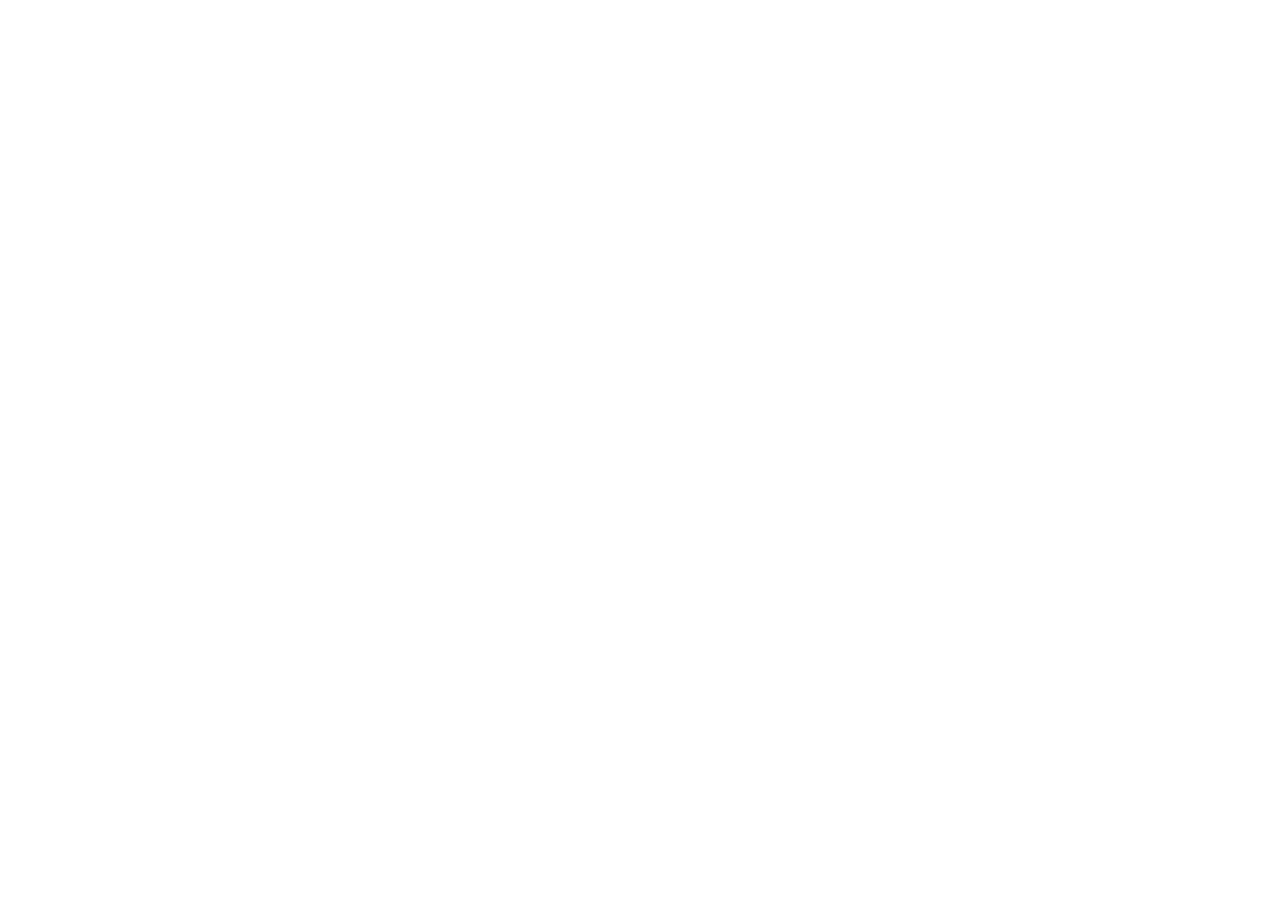
==== create-journal.html @ 6e7843cf "online journal" ====
<!DOCTYPE html>
<html lang="en">
<head>
    <meta charset="UTF-8">
    <meta name="viewport" content="width=device-width, initial-scale=1.0">
    <title>Create Journal</title>
</head>
<body>
    <form action="" method="post">
        <!-- add form elements here -->
    </form>
    
</body>
</html>
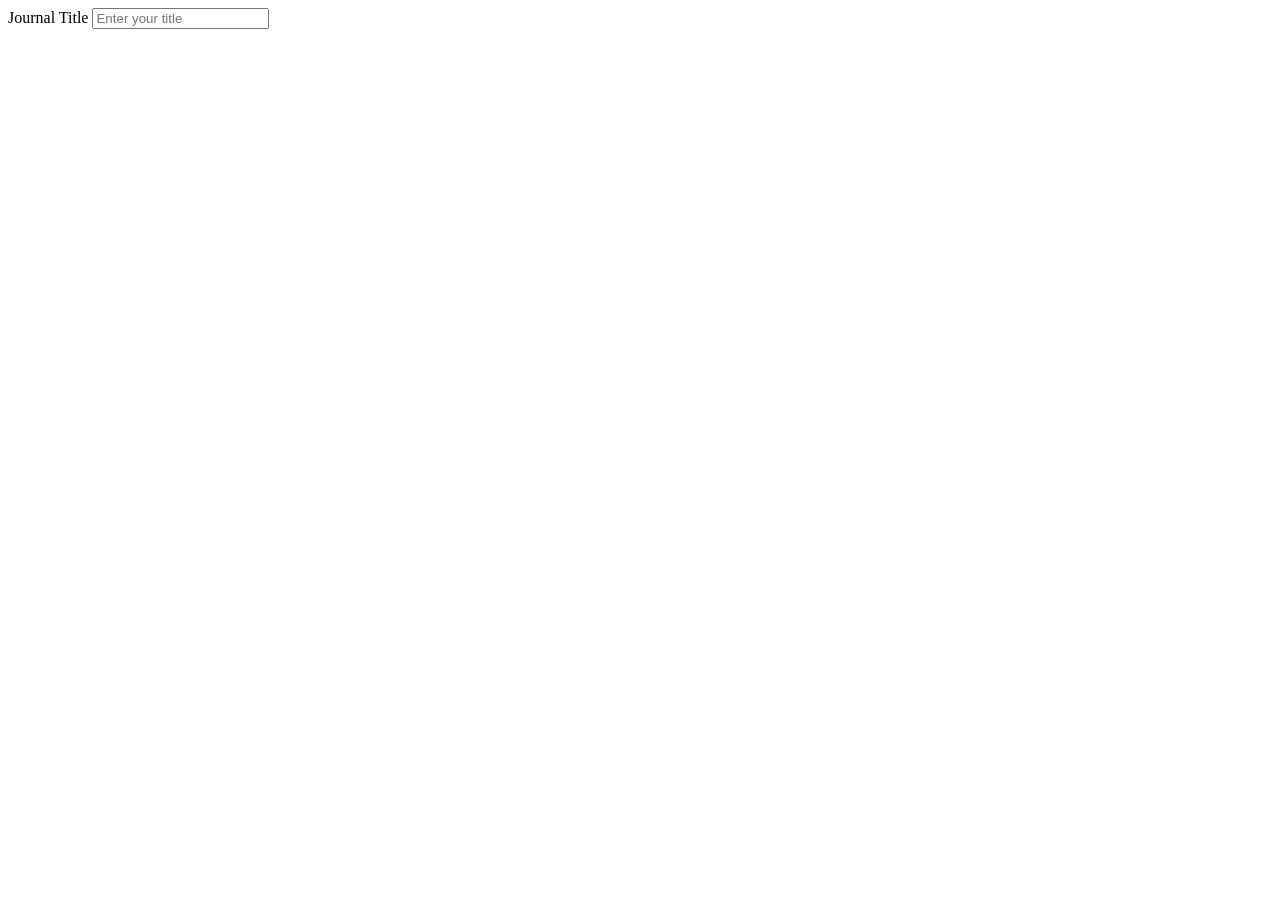
==== commit d3de518c: "create journal form" ====
--- a/create-journal.html
+++ b/create-journal.html
@@ -7,7 +7,10 @@
 </head>
 <body>
     <form action="" method="post">
-        <!-- add form elements here -->
+        <label for="main-title">Journal Title</label>
+        <input id="main-title" type="text" name="title" placeholder="Enter your title">
+       
+
     </form>
     
 </body>
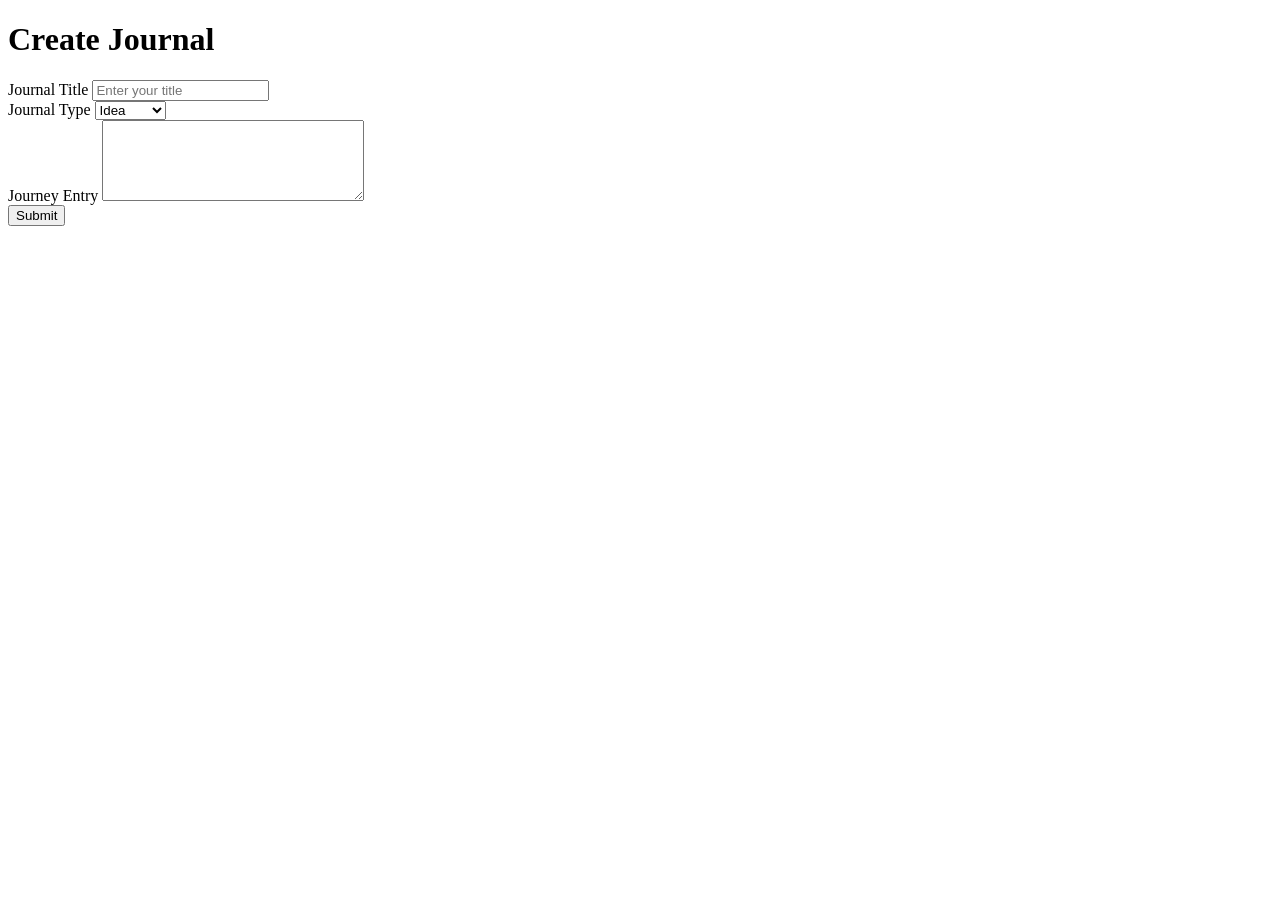
==== commit 46a1127e: "login and create journal page" ====
--- a/create-journal.html
+++ b/create-journal.html
@@ -6,11 +6,36 @@
     <title>Create Journal</title>
 </head>
 <body>
-    <form action="" method="post">
+    <h1>Create Journal</h1>
+
+    <form action="api/v1/journals" method="post">
+
         <label for="main-title">Journal Title</label>
-        <input id="main-title" type="text" name="title" placeholder="Enter your title">
+        <input id="main-title" type="text" name="title" placeholder="Enter your title" required minlength="6">
+
+        <br>
+
+        <label for="journal-category">Journal Type</label>
+        <select id="journey-category" name="category" required>
+            <option value="idea">Idea</option>
+            <option value="note">Note</option>
+            <option value="goal">Goal</option>
+            <option value="habit">Habit</option>
+            <option value="memory">Memory</option>
+            <option value="mood">Mood</option>
+            <option value="event">Event</option>
+            <option value="task">Task</option>
+        </select>
+
+        <br>
+
+        <label for="journey-entry">Journey Entry</label>
+        <textarea id="journey-entry" name="entry" cols="30" rows="5" minlength="10" required></textarea>
+
+        <br>
+
+        <button type="submit">Submit</button>
        
-
     </form>
     
 </body>
